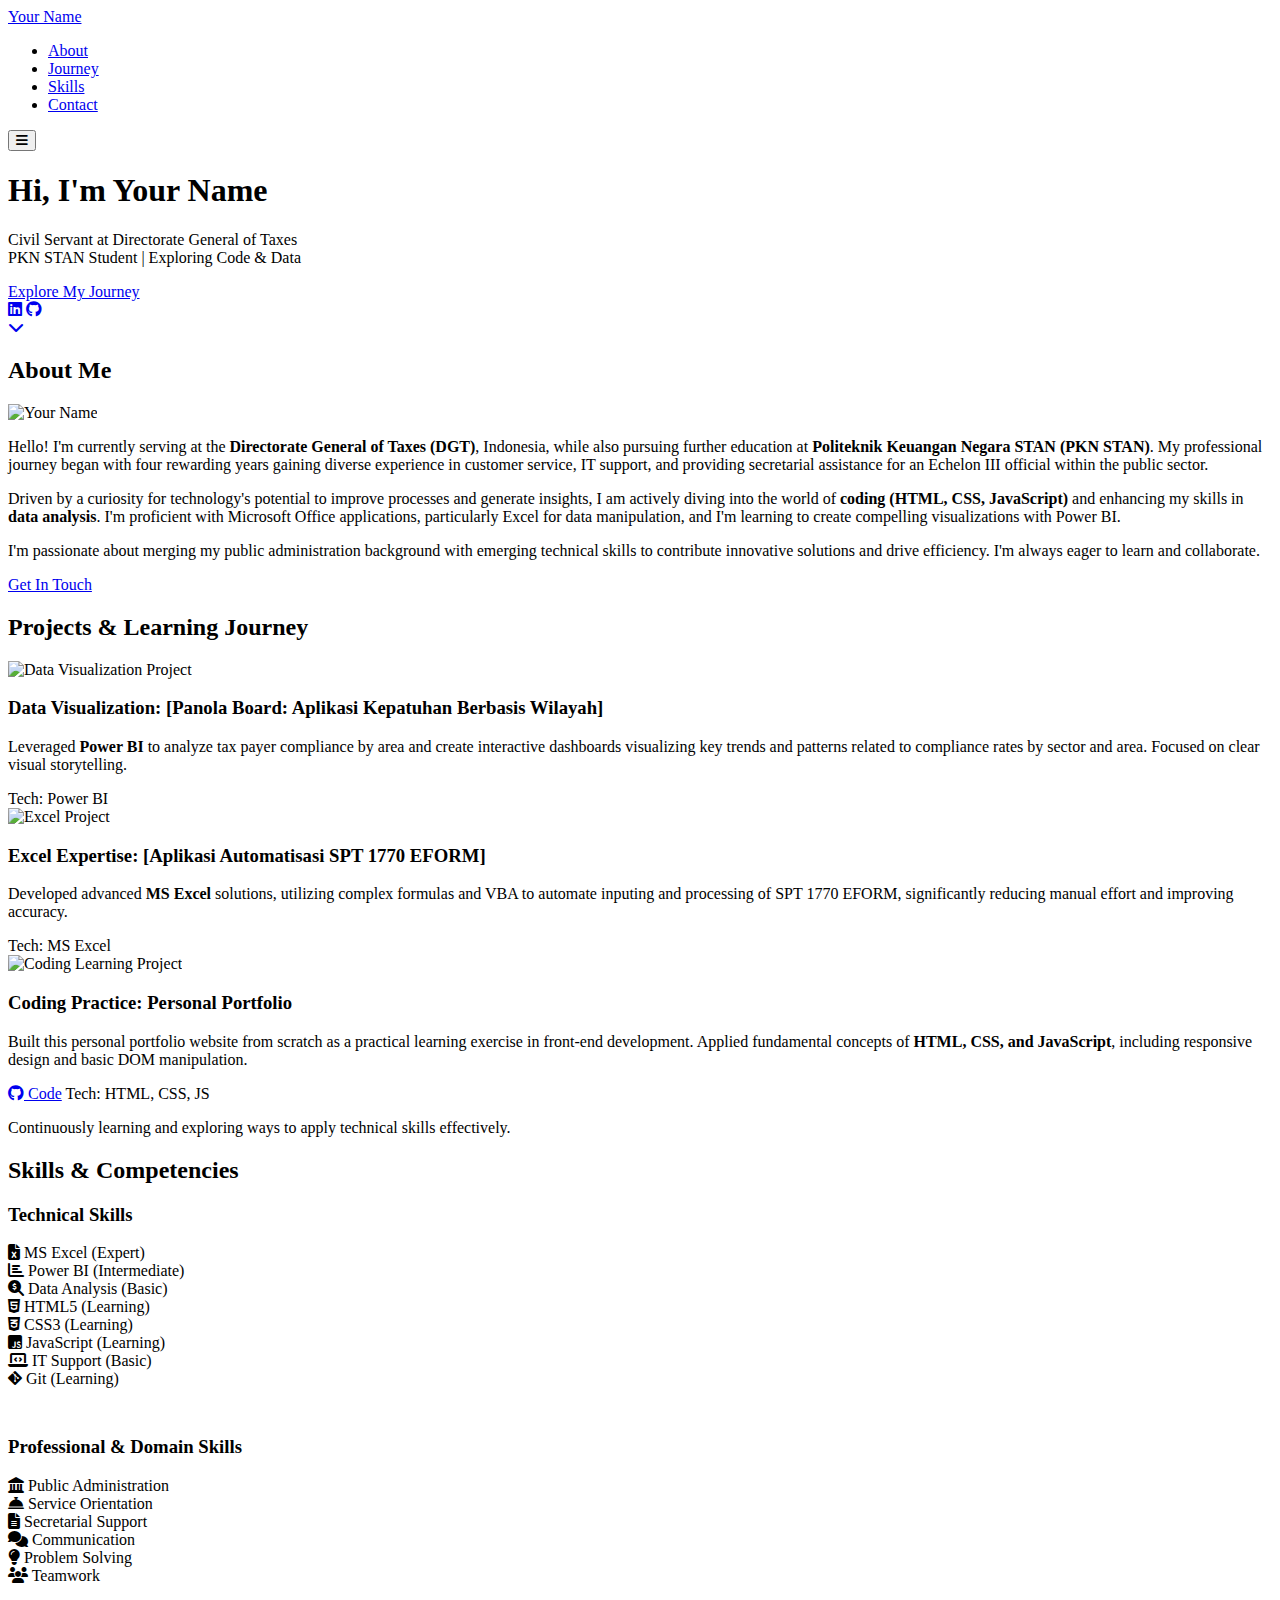
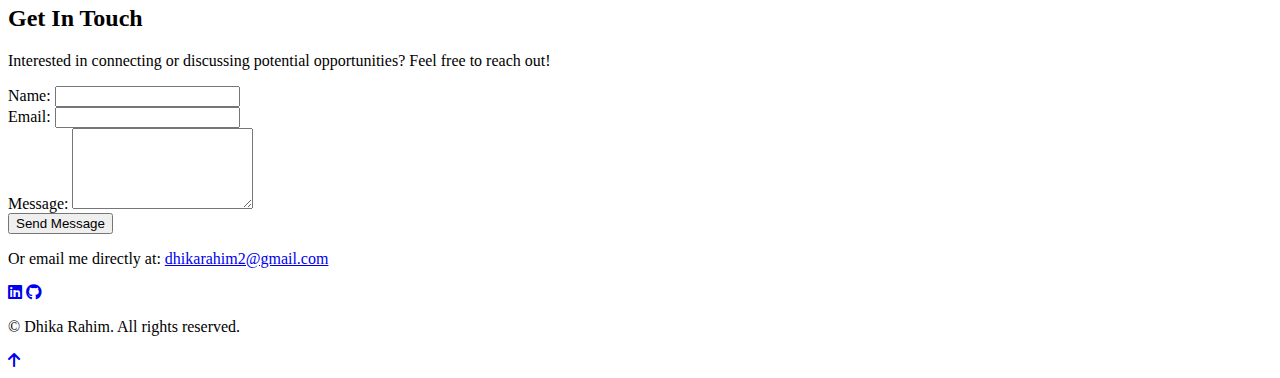
==== index.html @ 84565d34 "Update index.html" ====
<!DOCTYPE html>
<html lang="en">
<head>
    <meta charset="UTF-8">
    <meta name="viewport" content="width=device-width, initial-scale=1.0">
    <title>Your Name - Civil Servant | PKN STAN Student | Tech Enthusiast</title>
    <link rel="stylesheet" href="css/style.css">
    <link rel="stylesheet" href="https://cdnjs.cloudflare.com/ajax/libs/font-awesome/6.5.2/css/all.min.css">
    <link href="https://fonts.googleapis.com/css2?family=Poppins:wght@300;400;600;700&display=swap" rel="stylesheet">
</head>
<body>

    <header id="header">
        <nav id="navbar">
            <a href="#hero" class="nav-logo">Your Name</a>
            <ul class="nav-links">
                <li><a href="#about">About</a></li>
                <li><a href="#projects">Journey</a></li> <li><a href="#skills">Skills</a></li>
                <li><a href="#contact">Contact</a></li>
            </ul>
            <button class="hamburger" id="hamburger">
                <i class="fas fa-bars"></i>
            </button>
        </nav>
    </header>

    <main>
        <section id="hero" class="section full-height">
            <div class="hero-content animate-on-load fade-in-delay"> <h1>Hi, I'm <span class="highlight">Your Name</span></h1>
                <p class="subtitle">Civil Servant at Directorate General of Taxes<br>PKN STAN Student | Exploring Code & Data</p>
                <a href="#projects" class="cta-button">Explore My Journey</a>
                <div class="social-links">
                    <a href="https://linkedin.com/in/dhikarahim" target="_blank" aria-label="LinkedIn"><i class="fab fa-linkedin"></i></a>
                    <a href="https://github.com/dhiksdhiky" target="_blank" aria-label="GitHub"><i class="fab fa-github"></i></a> </div>
            </div>
            <a href="#about" class="scroll-down-arrow" aria-label="Scroll down">
                <i class="fas fa-chevron-down"></i>
            </a>
        </section>

        <section id="about" class="section">
            <div class="container">
                <h2 class="animate-on-scroll fade-in">About Me</h2>
                <div class="about-content">
                    <div class="about-image animate-on-scroll slide-in-left">
                        <img src="images/profile-pic.jpg" alt="Your Name">
                    </div>
                    <div class="about-text animate-on-scroll slide-in-right">
                        <p>Hello! I'm currently serving at the <strong>Directorate General of Taxes (DGT)</strong>, Indonesia, while also pursuing further education at <strong>Politeknik Keuangan Negara STAN (PKN STAN)</strong>. My professional journey began with four rewarding years gaining diverse experience in customer service, IT support, and providing secretarial assistance for an Echelon III official within the public sector.</p>
                        <p>Driven by a curiosity for technology's potential to improve processes and generate insights, I am actively diving into the world of <strong>coding (HTML, CSS, JavaScript)</strong> and enhancing my skills in <strong>data analysis</strong>. I'm proficient with Microsoft Office applications, particularly Excel for data manipulation, and I'm learning to create compelling visualizations with Power BI.</p>
                        <p>I'm passionate about merging my public administration background with emerging technical skills to contribute innovative solutions and drive efficiency. I'm always eager to learn and collaborate.</p>
                        <a href="#contact" class="cta-button secondary">Get In Touch</a>
                    </div>
                </div>
            </div>
        </section>

        <section id="projects" class="section grey-bg">
            <div class="container">
                 <h2 class="animate-on-scroll fade-in">Projects & Learning Journey</h2>
                <div class="project-grid">
                    <div class="project-card animate-on-scroll zoom-in" style="animation-delay: 0.1s;">
                        <img src="images/panolaboard.jpg" alt="Data Visualization Project">
                        <div class="project-info">
                            <h3>Data Visualization: [Panola Board: Aplikasi Kepatuhan Berbasis Wilayah]</h3>
                            <p>Leveraged <strong>Power BI</strong> to analyze tax payer compliance by area and create interactive dashboards visualizing key trends and patterns related to compliance rates by sector and area. Focused on clear visual storytelling.</p>
                            <div class="project-links">
                                <span class="project-tech">Tech: Power BI</span>
                            </div>
                        </div>
                    </div>
                    <div class="project-card animate-on-scroll zoom-in" style="animation-delay: 0.2s;">
                         <img src="images/excelspt.jpg" alt="Excel Project">
                        <div class="project-info">
                             <h3>Excel Expertise: [Aplikasi Automatisasi SPT 1770 EFORM]</h3>
                            <p>Developed advanced <strong>MS Excel</strong> solutions, utilizing complex formulas and VBA to automate inputing and processing of SPT 1770 EFORM, significantly reducing manual effort and improving accuracy.</p>
                             <div class="project-links">
                                <span class="project-tech">Tech: MS Excel</span>
                            </div>
                        </div>
                    </div>
                    <div class="project-card animate-on-scroll zoom-in" style="animation-delay: 0.3s;">
                         <img src="images/portofolio.jpg" alt="Coding Learning Project">
                        <div class="project-info">
                             <h3>Coding Practice: Personal Portfolio</h3>
                            <p>Built this personal portfolio website from scratch as a practical learning exercise in front-end development. Applied fundamental concepts of <strong>HTML, CSS, and JavaScript</strong>, including responsive design and basic DOM manipulation.</p>
                             <div class="project-links">
                                <a href="https://github.com/dhikarahim" target="_blank" class="project-button github"><i class="fab fa-github"></i> Code</a>
                                 <span class="project-tech">Tech: HTML, CSS, JS</span>
                            </div>
                        </div>
                    </div>
                    </div>
                 <p class="learning-note animate-on-scroll fade-in">Continuously learning and exploring ways to apply technical skills effectively.</p>
            </div>
        </section>

        <section id="skills" class="section">
            <div class="container">
                 <h2 class="animate-on-scroll fade-in">Skills & Competencies</h2>
                <h3 class="skills-subtitle animate-on-scroll fade-in">Technical Skills</h3>
                <div class="skills-grid">
                    <div class="skill-item animate-on-scroll zoom-in" style="animation-delay: 0.1s;"><i class="fas fa-file-excel"></i> MS Excel (Expert)</div>
                    <div class="skill-item animate-on-scroll zoom-in" style="animation-delay: 0.15s;"><i class="fas fa-chart-bar"></i> Power BI (Intermediate)</div>
                    <div class="skill-item animate-on-scroll zoom-in" style="animation-delay: 0.2s;"><i class="fas fa-search-dollar"></i> Data Analysis (Basic)</div>
                    <div class="skill-item animate-on-scroll zoom-in" style="animation-delay: 0.25s;"><i class="fab fa-html5"></i> HTML5 (Learning)</div>
                    <div class="skill-item animate-on-scroll zoom-in" style="animation-delay: 0.3s;"><i class="fab fa-css3-alt"></i> CSS3 (Learning)</div>
                    <div class="skill-item animate-on-scroll zoom-in" style="animation-delay: 0.35s;"><i class="fab fa-js-square"></i> JavaScript (Learning)</div>
                    <div class="skill-item animate-on-scroll zoom-in" style="animation-delay: 0.4s;"><i class="fas fa-laptop-code"></i> IT Support (Basic)</div>
                    <div class="skill-item animate-on-scroll zoom-in" style="animation-delay: 0.45s;"><i class="fab fa-git-alt"></i> Git (Learning)</div>
                </div>

                <h3 class="skills-subtitle animate-on-scroll fade-in" style="margin-top: 3rem;">Professional & Domain Skills</h3>
                 <div class="skills-grid">
                    <div class="skill-item animate-on-scroll zoom-in" style="animation-delay: 0.5s;"><i class="fas fa-landmark"></i> Public Administration</div>
                    <div class="skill-item animate-on-scroll zoom-in" style="animation-delay: 0.55s;"><i class="fas fa-concierge-bell"></i> Service Orientation</div>
                    <div class="skill-item animate-on-scroll zoom-in" style="animation-delay: 0.6s;"><i class="fas fa-file-alt"></i> Secretarial Support</div>
                    <div class="skill-item animate-on-scroll zoom-in" style="animation-delay: 0.65s;"><i class="fas fa-comments"></i> Communication</div>
                    <div class="skill-item animate-on-scroll zoom-in" style="animation-delay: 0.7s;"><i class="fas fa-lightbulb"></i> Problem Solving</div>
                    <div class="skill-item animate-on-scroll zoom-in" style="animation-delay: 0.75s;"><i class="fas fa-users"></i> Teamwork</div>
                </div>
            </div>
        </section>

        <section id="contact" class="section grey-bg">
            <div class="container">
                 <h2 class="animate-on-scroll fade-in">Get In Touch</h2>
                 <p class="animate-on-scroll fade-in">Interested in connecting or discussing potential opportunities? Feel free to reach out!</p>
        
                 <form id="contact-form"
                       action="https://formspree.io/f/xblgqyzz"  <-- PASTE YOUR URL HERE
                       method="POST"
                       class="animate-on-scroll fade-in">
        
                    <div class="form-group">
                        <label for="name">Name:</label>
                        <input type="text" id="name" name="name" required>
                    </div>
                    <div class="form-group">
                        <label for="email">Email:</label>
                        <input type="email" id="email" name="email" required>
                    </div>
                    <div class="form-group">
                        <label for="message">Message:</label>
                        <textarea id="message" name="message" rows="5" required></textarea>
                    </div>
                    <button type="submit" class="cta-button">Send Message</button>
                 </form>
        
                 <p class="contact-alternative animate-on-scroll fade-in">Or email me directly at: <a href="mailto:dhikarahim2@gmail.com">dhikarahim2@gmail.com</a></p>
            </div>
        </section>
    </main>

    <footer id="footer">
        <div class="container">
            <div class="footer-social-links">
                 <a href="https://linkedin.com/in/dhikarahim" target="_blank" aria-label="LinkedIn"><i class="fab fa-linkedin"></i></a>
                 <a href="https://github.com/dhiksdhiky" target="_blank" aria-label="GitHub"><i class="fab fa-github"></i></a>
            </div>
            <p>&copy; <span id="current-year"></span> Dhika Rahim. All rights reserved.</p>
        </div>
    </footer>

    <a href="#header" id="back-to-top" aria-label="Back to top"><i class="fas fa-arrow-up"></i></a>

    <script src="js/script.js"></script>
</body>
</html>
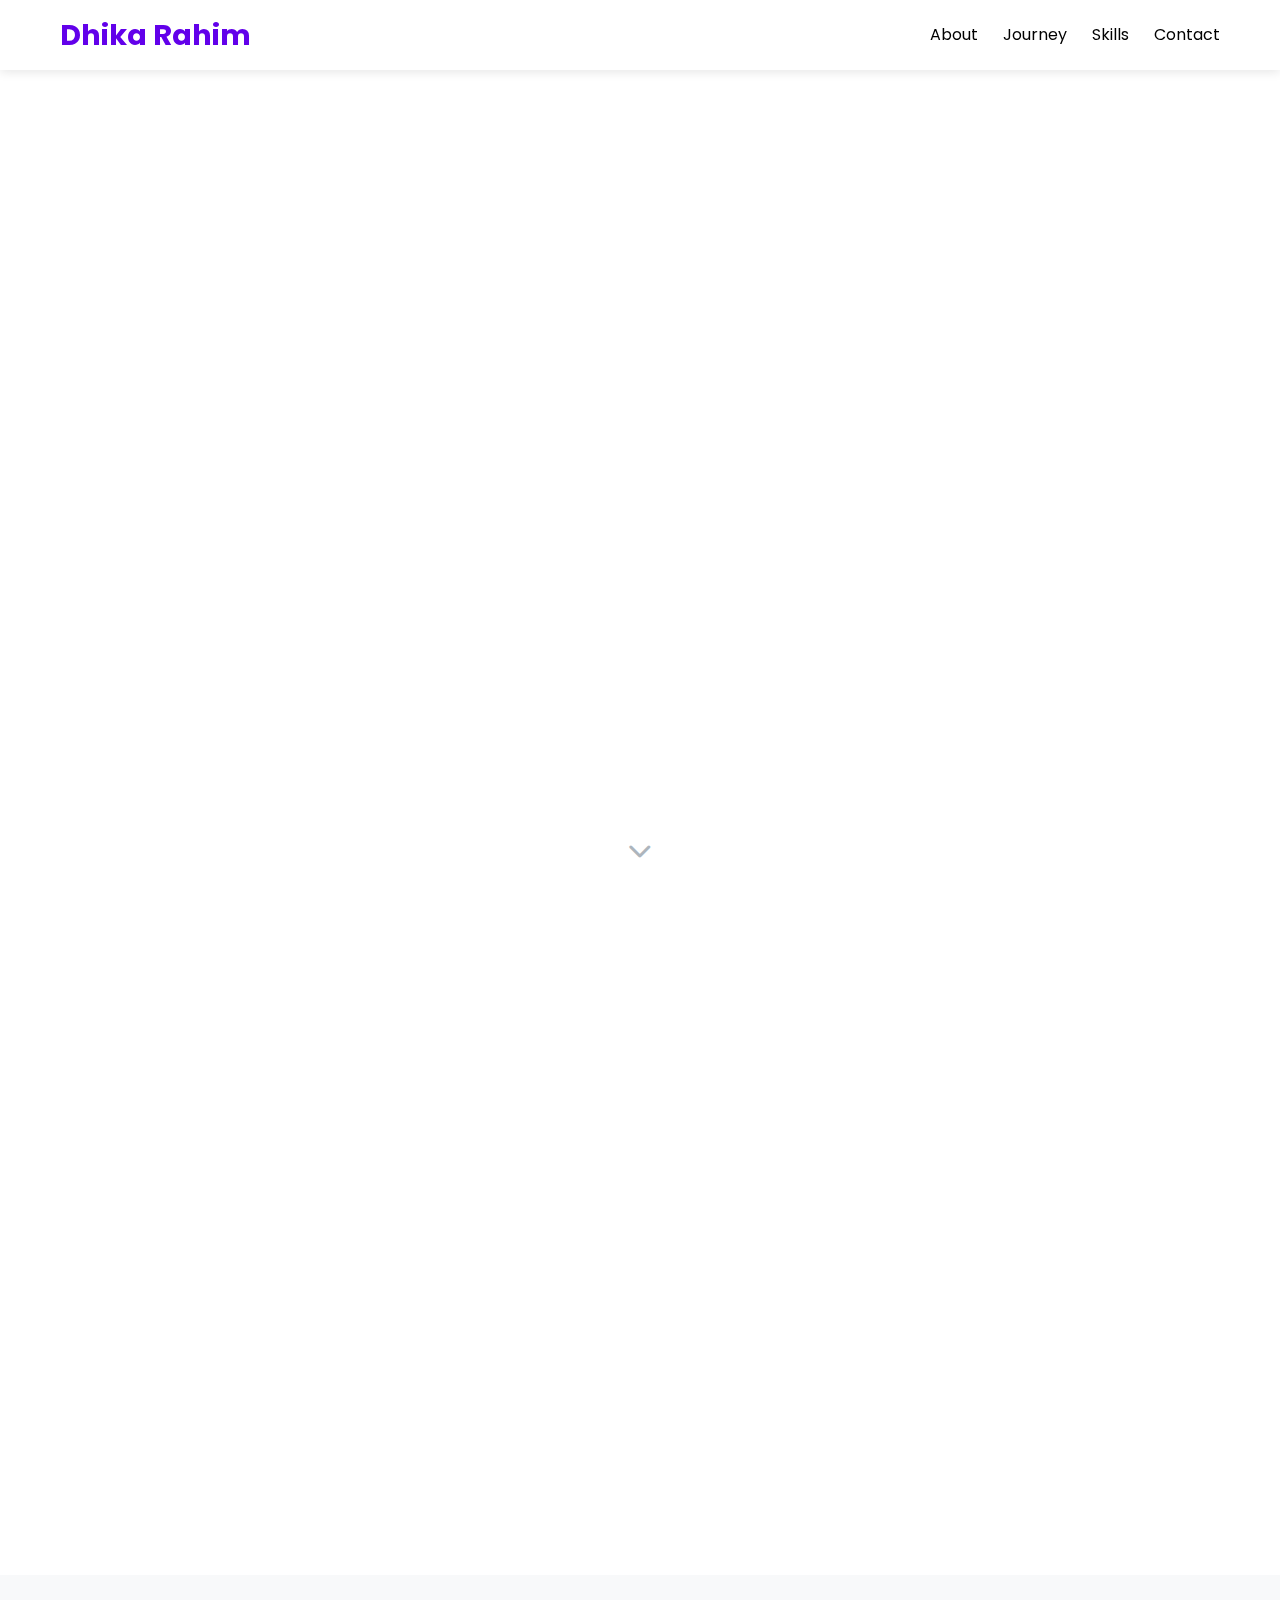
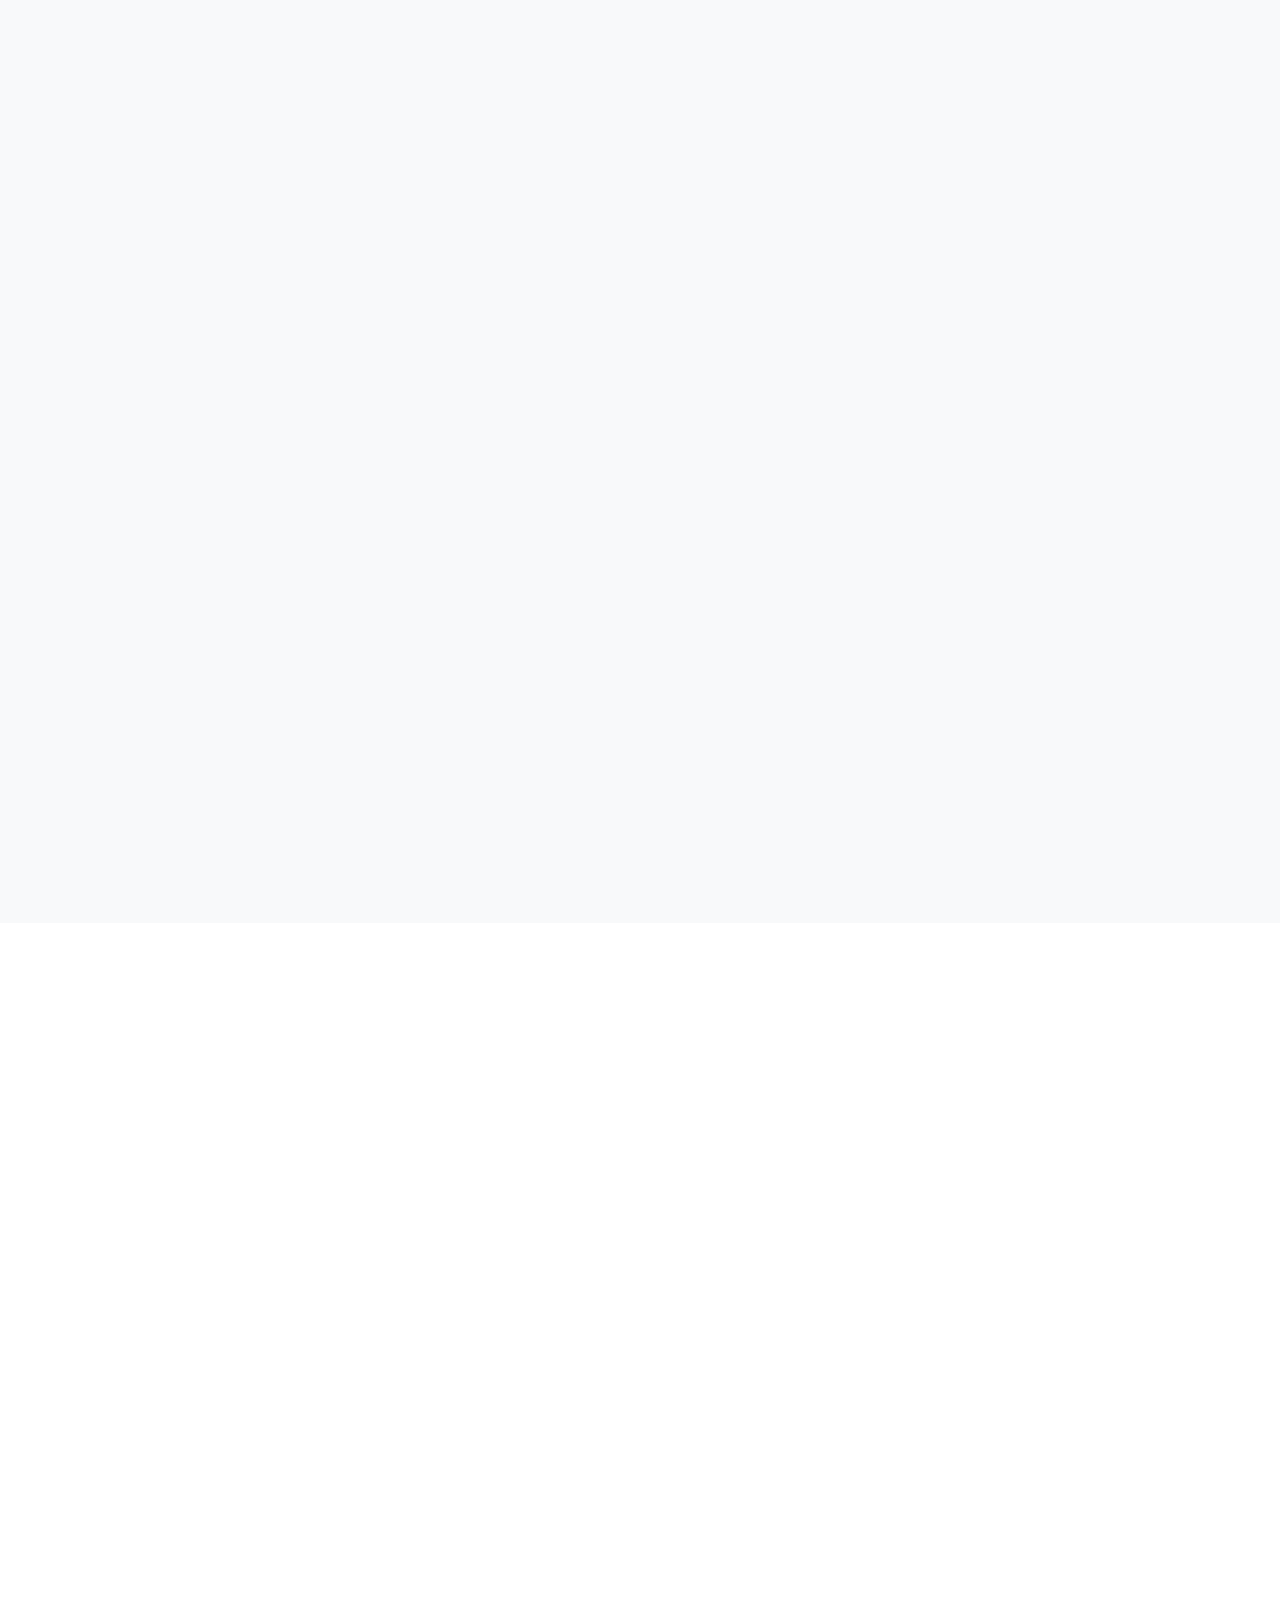
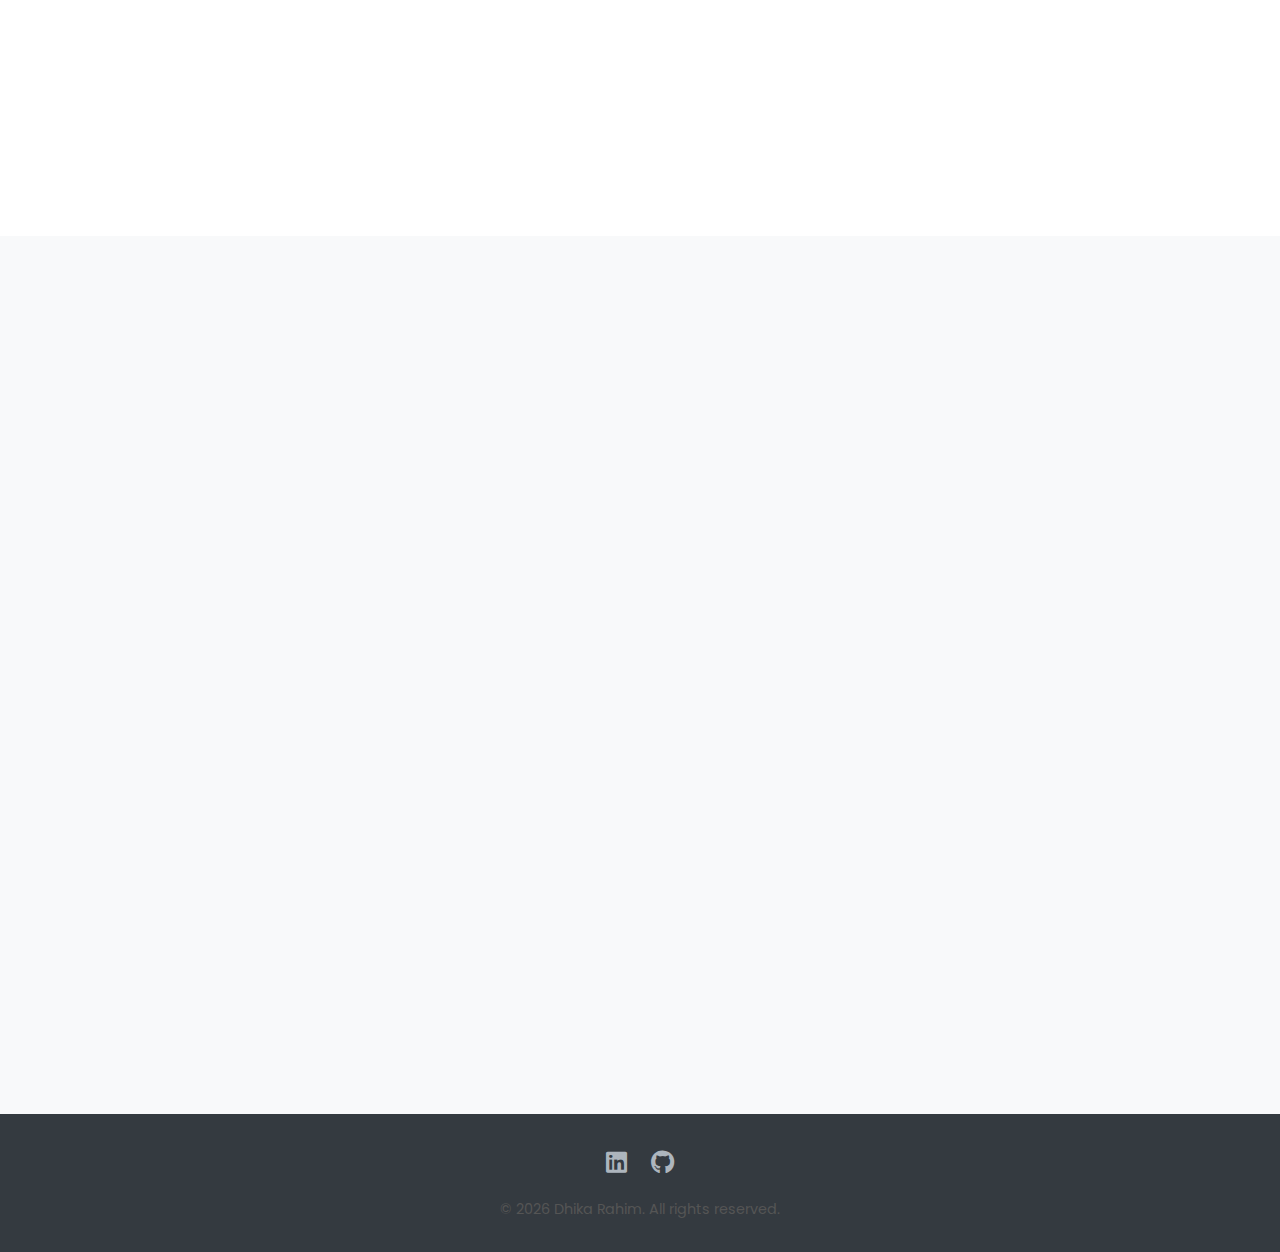
==== commit bd98f7dc: "Update index.html" ====
--- a/index.html
+++ b/index.html
@@ -12,7 +12,7 @@
 
     <header id="header">
         <nav id="navbar">
-            <a href="#hero" class="nav-logo">Your Name</a>
+            <a href="#hero" class="nav-logo">Dhika Rahim</a>
             <ul class="nav-links">
                 <li><a href="#about">About</a></li>
                 <li><a href="#projects">Journey</a></li> <li><a href="#skills">Skills</a></li>
@@ -26,7 +26,7 @@
 
     <main>
         <section id="hero" class="section full-height">
-            <div class="hero-content animate-on-load fade-in-delay"> <h1>Hi, I'm <span class="highlight">Your Name</span></h1>
+            <div class="hero-content animate-on-load fade-in-delay"> <h1>Hi, I'm <span class="highlight">Dhika</span></h1>
                 <p class="subtitle">Civil Servant at Directorate General of Taxes<br>PKN STAN Student | Exploring Code & Data</p>
                 <a href="#projects" class="cta-button">Explore My Journey</a>
                 <div class="social-links">
--- a/css/style.css
+++ b/css/style.css
@@ -0,0 +1,705 @@
+/* --- Global Styles & Variables --- */
+:root {
+    --primary-color: #6200ea; /* Purple */
+    --primary-variant: #3700b3;
+    --secondary-color: #03dac6; /* Teal */
+    --background-color: #ffffff;
+    --surface-color: #ffffff;
+    --on-primary: #ffffff;
+    --on-secondary: #000000;
+    --on-background: #000000;
+    --on-surface: #000000;
+    --grey-bg: #f8f9fa;
+    --dark-grey: #343a40;
+    --light-grey: #adb5bd;
+
+    --font-family: 'Poppins', sans-serif;
+    --header-height: 70px;
+    --box-shadow: 0 4px 15px rgba(0, 0, 0, 0.1);
+    --border-radius: 8px;
+}
+
+/* Basic Reset */
+* {
+    margin: 0;
+    padding: 0;
+    box-sizing: border-box;
+}
+
+html {
+    scroll-behavior: smooth;
+    scroll-padding-top: var(--header-height); /* Offset for fixed header */
+}
+
+body {
+    font-family: var(--font-family);
+    background-color: var(--background-color);
+    color: var(--on-background);
+    line-height: 1.6;
+}
+
+h1, h2, h3 {
+    font-weight: 600;
+    margin-bottom: 1rem;
+    color: var(--dark-grey);
+}
+
+h1 { font-size: 3rem; line-height: 1.2; }
+h2 { font-size: 2.2rem; text-align: center; margin-bottom: 3rem; }
+h3 { font-size: 1.5rem; }
+
+p { margin-bottom: 1rem; color: #555;}
+
+a {
+    color: var(--primary-color);
+    text-decoration: none;
+    transition: color 0.3s ease;
+}
+
+a:hover {
+    color: var(--primary-variant);
+}
+
+img {
+    max-width: 100%;
+    height: auto;
+    display: block;
+}
+
+ul { list-style: none; }
+
+.container {
+    max-width: 1100px;
+    margin: 0 auto;
+    padding: 0 20px;
+}
+
+.section {
+    padding: 60px 0;
+}
+
+.grey-bg {
+    background-color: var(--grey-bg);
+}
+
+.full-height {
+    min-height: 100vh;
+    display: flex;
+    align-items: center;
+    justify-content: center;
+}
+
+/* --- Header & Navigation --- */
+#header {
+    position: fixed; /* Changed to fixed for sticky effect */
+    top: 0;
+    left: 0;
+    width: 100%;
+    height: var(--header-height);
+    background-color: var(--surface-color);
+    box-shadow: 0 2px 10px rgba(0, 0, 0, 0.1);
+    z-index: 1000;
+    transition: background-color 0.3s ease, box-shadow 0.3s ease;
+}
+
+#navbar {
+    display: flex;
+    justify-content: space-between;
+    align-items: center;
+    height: 100%;
+    max-width: 1200px;
+    margin: 0 auto;
+    padding: 0 20px;
+}
+
+.nav-logo {
+    font-size: 1.8rem;
+    font-weight: 700;
+    color: var(--primary-color);
+}
+
+.nav-links {
+    display: flex;
+    list-style: none;
+}
+
+.nav-links li {
+    margin-left: 25px;
+}
+
+.nav-links a {
+    color: var(--on-surface);
+    font-weight: 400;
+    padding: 5px 0;
+    position: relative;
+    transition: color 0.3s ease;
+}
+
+.nav-links a::after {
+    content: '';
+    position: absolute;
+    width: 0;
+    height: 2px;
+    bottom: -2px;
+    left: 0;
+    background-color: var(--primary-color);
+    transition: width 0.3s ease;
+}
+
+.nav-links a:hover,
+.nav-links a.active { /* Active class added by JS */
+    color: var(--primary-color);
+    font-weight: 600;
+}
+
+.nav-links a:hover::after,
+.nav-links a.active::after {
+    width: 100%;
+}
+
+/* Hamburger Menu - Hidden on Desktop */
+.hamburger {
+    display: none;
+    background: none;
+    border: none;
+    font-size: 1.5rem;
+    cursor: pointer;
+    color: var(--dark-grey);
+}
+
+/* Header Scroll Effect */
+#header.scrolled {
+    background-color: rgba(255, 255, 255, 0.95); /* Slightly transparent */
+    backdrop-filter: blur(5px);
+    box-shadow: 0 4px 15px rgba(0, 0, 0, 0.1);
+}
+
+/* --- Hero Section --- */
+#hero {
+    background: linear-gradient(rgba(255, 255, 255, 0.7), rgba(255, 255, 255, 0.7)), url('../images/hero-background.jpg') no-repeat center center/cover; /* Add a subtle background image */
+    text-align: center;
+    position: relative; /* For scroll down arrow positioning */
+    color: var(--dark-grey);
+    padding-top: var(--header-height); /* Add padding to avoid content going under fixed header */
+}
+
+.hero-content h1 {
+    margin-bottom: 0.5rem;
+    color: var(--dark-grey);
+}
+
+.hero-content .highlight {
+    color: var(--primary-color);
+}
+
+.hero-content .subtitle {
+    font-size: 1.4rem;
+    font-weight: 300;
+    margin-bottom: 2rem;
+    color: #444;
+}
+
+.social-links {
+    margin-top: 2rem;
+}
+
+.social-links a {
+    color: var(--dark-grey);
+    font-size: 1.8rem;
+    margin: 0 15px;
+    transition: color 0.3s ease, transform 0.3s ease;
+}
+
+.social-links a:hover {
+    color: var(--primary-color);
+    transform: translateY(-3px);
+}
+
+.scroll-down-arrow {
+    position: absolute;
+    bottom: 30px;
+    left: 50%;
+    transform: translateX(-50%);
+    font-size: 1.5rem;
+    color: var(--light-grey);
+    animation: bounce 2s infinite;
+}
+
+@keyframes bounce {
+    0%, 20%, 50%, 80%, 100% { transform: translateX(-50%) translateY(0); }
+    40% { transform: translateX(-50%) translateY(-10px); }
+    60% { transform: translateX(-50%) translateY(-5px); }
+}
+
+/* --- Buttons --- */
+.cta-button {
+    display: inline-block;
+    background-color: var(--primary-color);
+    color: var(--on-primary);
+    padding: 12px 30px;
+    border-radius: 50px; /* Pill shape */
+    font-weight: 600;
+    text-transform: uppercase;
+    letter-spacing: 1px;
+    transition: background-color 0.3s ease, transform 0.3s ease, box-shadow 0.3s ease;
+    box-shadow: 0 4px 10px rgba(98, 0, 234, 0.3); /* Subtle shadow matching primary color */
+}
+
+.cta-button:hover {
+    background-color: var(--primary-variant);
+    transform: translateY(-3px);
+    box-shadow: 0 6px 15px rgba(98, 0, 234, 0.4);
+}
+
+.cta-button.secondary {
+    background-color: transparent;
+    color: var(--primary-color);
+    border: 2px solid var(--primary-color);
+    box-shadow: none;
+}
+
+.cta-button.secondary:hover {
+    background-color: rgba(98, 0, 234, 0.1); /* Light primary background on hover */
+    color: var(--primary-variant);
+    transform: translateY(-3px);
+    box-shadow: none;
+}
+
+/* --- About Section --- */
+.about-content {
+    display: flex;
+    align-items: center;
+    gap: 3rem;
+}
+
+.about-image {
+    flex-basis: 35%;
+    text-align: center;
+}
+
+.about-image img {
+    max-width: 300px; /* Adjust as needed */
+    border-radius: 50%;
+    box-shadow: 0 8px 25px rgba(0, 0, 0, 0.15);
+}
+
+.about-text {
+    flex-basis: 65%;
+}
+
+.about-text .cta-button {
+    margin-top: 1rem;
+}
+
+/* --- Projects Section --- */
+.project-grid {
+    display: grid;
+    grid-template-columns: repeat(auto-fit, minmax(300px, 1fr));
+    gap: 2rem;
+}
+
+.project-card {
+    background-color: var(--surface-color);
+    border-radius: var(--border-radius);
+    box-shadow: var(--box-shadow);
+    overflow: hidden; /* Keeps image corners rounded */
+    display: flex;
+    flex-direction: column;
+    transition: transform 0.3s ease, box-shadow 0.3s ease;
+}
+
+.project-card:hover {
+    transform: translateY(-5px);
+    box-shadow: 0 8px 25px rgba(0, 0, 0, 0.15);
+}
+
+.project-card img {
+    width: 100%;
+    height: 200px; /* Fixed height for consistency */
+    object-fit: cover; /* Scales image nicely */
+}
+
+.project-info {
+    padding: 1.5rem;
+    flex-grow: 1; /* Makes info fill space */
+    display: flex;
+    flex-direction: column;
+}
+
+.project-info h3 {
+    margin-bottom: 0.5rem;
+    color: var(--primary-color);
+}
+
+.project-info p {
+    flex-grow: 1; /* Pushes links to bottom */
+    margin-bottom: 1.5rem;
+    font-size: 0.95rem;
+    color: #555;
+}
+
+.project-links {
+    margin-top: auto; /* Pushes links to the bottom */
+    display: flex;
+    gap: 1rem;
+}
+
+.project-button {
+    background-color: var(--secondary-color);
+    color: var(--on-secondary);
+    padding: 8px 15px;
+    border-radius: 4px;
+    font-size: 0.85rem;
+    font-weight: 500;
+    transition: background-color 0.3s ease, color 0.3s ease;
+    display: inline-flex;
+    align-items: center;
+    gap: 0.5rem;
+}
+
+.project-button i {
+    font-size: 0.9rem;
+}
+
+.project-button:hover {
+    background-color: #018786; /* Darker teal */
+    color: var(--on-primary);
+}
+
+.project-button.github {
+    background-color: var(--dark-grey);
+    color: var(--on-primary);
+}
+
+.project-button.github:hover {
+    background-color: #212529;
+}
+
+/* --- Skills Section --- */
+.skills-grid {
+    display: grid;
+    grid-template-columns: repeat(auto-fit, minmax(120px, 1fr));
+    gap: 1.5rem;
+    text-align: center;
+}
+
+.skill-item {
+    background-color: var(--grey-bg);
+    padding: 1.5rem 1rem;
+    border-radius: var(--border-radius);
+    font-weight: 500;
+    color: var(--dark-grey);
+    transition: transform 0.3s ease, box-shadow 0.3s ease, background-color 0.3s ease;
+    box-shadow: 0 2px 5px rgba(0, 0, 0, 0.05);
+}
+
+.skill-item:hover {
+    transform: translateY(-5px);
+    background-color: var(--primary-color);
+    color: var(--on-primary);
+    box-shadow: 0 5px 15px rgba(98, 0, 234, 0.2);
+}
+
+.skill-item i {
+    display: block;
+    font-size: 2.5rem;
+    margin-bottom: 0.8rem;
+    color: var(--primary-color);
+    transition: color 0.3s ease;
+}
+
+.skill-item:hover i {
+    color: var(--on-primary);
+}
+
+/* --- Contact Section --- */
+#contact-form {
+    max-width: 700px;
+    margin: 2rem auto 1rem auto; /* Center form */
+}
+
+.form-group {
+    margin-bottom: 1.5rem;
+}
+
+.form-group label {
+    display: block;
+    margin-bottom: 0.5rem;
+    font-weight: 500;
+    color: var(--dark-grey);
+}
+
+.form-group input,
+.form-group textarea {
+    width: 100%;
+    padding: 12px 15px;
+    border: 1px solid #ced4da;
+    border-radius: var(--border-radius);
+    font-family: var(--font-family);
+    font-size: 1rem;
+    transition: border-color 0.3s ease, box-shadow 0.3s ease;
+}
+
+.form-group input:focus,
+.form-group textarea:focus {
+    outline: none;
+    border-color: var(--primary-color);
+    box-shadow: 0 0 0 3px rgba(98, 0, 234, 0.2);
+}
+
+#contact-form button {
+    width: 100%;
+    padding: 15px;
+    font-size: 1.1rem;
+}
+
+.contact-alternative {
+    text-align: center;
+    margin-top: 2rem;
+    font-size: 0.95rem;
+    color: #555;
+}
+.contact-alternative a {
+    font-weight: 600;
+}
+
+/* --- Footer --- */
+#footer {
+    background-color: var(--dark-grey);
+    color: var(--light-grey);
+    padding: 30px 0;
+    text-align: center;
+}
+
+.footer-social-links {
+    margin-bottom: 1rem;
+}
+
+.footer-social-links a {
+    color: var(--light-grey);
+    font-size: 1.5rem;
+    margin: 0 10px;
+    transition: color 0.3s ease;
+}
+
+.footer-social-links a:hover {
+    color: var(--secondary-color);
+}
+
+#footer p {
+    font-size: 0.9rem;
+    margin-bottom: 0;
+}
+
+/* --- Back to Top Button --- */
+#back-to-top {
+    position: fixed;
+    bottom: 20px;
+    right: 20px;
+    background-color: var(--primary-color);
+    color: var(--on-primary);
+    width: 45px;
+    height: 45px;
+    border-radius: 50%;
+    display: flex;
+    align-items: center;
+    justify-content: center;
+    font-size: 1.2rem;
+    box-shadow: 0 4px 10px rgba(0, 0, 0, 0.2);
+    opacity: 0; /* Hidden by default */
+    visibility: hidden;
+    transition: opacity 0.3s ease, visibility 0.3s ease, transform 0.3s ease, background-color 0.3s ease;
+    z-index: 999;
+}
+
+#back-to-top.visible {
+    opacity: 1;
+    visibility: visible;
+}
+
+#back-to-top:hover {
+    background-color: var(--primary-variant);
+    transform: translateY(-3px);
+}
+
+
+/* --- Responsive Design --- */
+
+/* Medium devices (tablets, less than 992px) */
+@media (max-width: 991.98px) {
+    h1 { font-size: 2.5rem; }
+    h2 { font-size: 2rem; }
+    .container { max-width: 960px; }
+    .about-content { flex-direction: column; text-align: center; }
+    .about-image { margin-bottom: 2rem; flex-basis: auto; }
+    .about-text { flex-basis: auto; }
+    .about-image img { max-width: 250px; }
+}
+
+/* Small devices (landscape phones, less than 768px) */
+@media (max-width: 767.98px) {
+    :root { --header-height: 60px; }
+    h1 { font-size: 2.2rem; }
+    h2 { font-size: 1.8rem; margin-bottom: 2rem; }
+    .section { padding: 40px 0; }
+    .full-height { min-height: auto; padding: 80px 0 40px 0; } /* Adjust hero height */
+
+    .nav-links {
+        display: none; /* Hide links */
+        flex-direction: column;
+        position: absolute;
+        top: var(--header-height);
+        left: 0;
+        width: 100%;
+        background-color: var(--surface-color);
+        box-shadow: 0 5px 10px rgba(0, 0, 0, 0.1);
+        padding-bottom: 10px;
+    }
+
+    .nav-links.active { /* Class toggled by JS */
+        display: flex;
+    }
+
+    .nav-links li {
+        margin: 0;
+        text-align: center;
+    }
+
+    .nav-links a {
+        display: block;
+        padding: 15px 20px;
+        border-bottom: 1px solid var(--grey-bg);
+    }
+     .nav-links a::after { display: none; } /* Remove underline effect on mobile nav */
+     .nav-links a:hover,
+     .nav-links a.active {
+        background-color: var(--grey-bg);
+        color: var(--primary-color);
+     }
+
+    .hamburger {
+        display: block; /* Show hamburger */
+    }
+
+    .project-grid { grid-template-columns: 1fr; } /* Stack projects */
+    .skills-grid { grid-template-columns: repeat(auto-fit, minmax(100px, 1fr)); gap: 1rem;}
+    .skill-item { padding: 1rem 0.5rem; }
+    .skill-item i { font-size: 2rem; }
+}
+
+/* Extra small devices (portrait phones, less than 576px) */
+@media (max-width: 575.98px) {
+    h1 { font-size: 2rem; }
+    .hero-content .subtitle { font-size: 1.1rem; }
+    .cta-button { padding: 10px 25px; font-size: 0.9rem;}
+    .social-links a { font-size: 1.5rem; margin: 0 10px; }
+    .about-image img { max-width: 200px; }
+    .project-button { font-size: 0.8rem; padding: 6px 12px; }
+    #contact-form { padding: 0 10px; }
+}
+
+/* --- Additions for Your Specific Content & Animations --- */
+
+/* Project Card Tech Span */
+.project-tech {
+    font-size: 0.8rem;
+    color: var(--light-grey);
+    margin-top: auto; /* Push to bottom if needed */
+    display: block;
+    padding-top: 10px; /* Add some space above */
+    text-align: right;
+}
+
+/* Note below projects */
+.learning-note {
+    text-align: center;
+    margin-top: 3rem;
+    font-style: italic;
+    color: #666;
+}
+
+/* Skills subtitles */
+.skills-subtitle {
+    text-align: center;
+    font-size: 1.4rem;
+    color: var(--primary-variant);
+    margin-bottom: 2rem;
+    font-weight: 600;
+}
+
+/* --- Scroll Animation Classes --- */
+
+/* Initial states for animations (hidden) */
+.animate-on-scroll {
+    opacity: 0;
+    transition: opacity 0.8s ease-out, transform 0.8s ease-out;
+}
+
+.fade-in {
+    transform: translateY(30px); /* Start slightly down */
+}
+
+.slide-in-left {
+    transform: translateX(-50px); /* Start from left */
+}
+
+.slide-in-right {
+    transform: translateX(50px); /* Start from right */
+}
+
+.zoom-in {
+    transform: scale(0.9); /* Start slightly smaller */
+}
+
+/* Visible states (triggered by JS) */
+.animate-on-scroll.is-visible {
+    opacity: 1;
+    transform: translateY(0) translateX(0) scale(1); /* Reset transforms */
+}
+
+/* Optional: Animation for hero content on page load */
+.animate-on-load {
+    opacity: 0;
+    animation-fill-mode: forwards; /* Keep end state */
+}
+
+.fade-in-delay {
+    animation: fadeInLoad 1s ease-out 0.5s forwards; /* name duration timing delay fill-mode */
+}
+
+@keyframes fadeInLoad {
+    from {
+        opacity: 0;
+        transform: translateY(20px);
+    }
+    to {
+        opacity: 1;
+        transform: translateY(0);
+    }
+}
+
+/* Optional: Subtle hover animation for skill items (if you want more) */
+.skill-item:hover {
+     transform: translateY(-5px) scale(1.05); /* Combine previous transform with scale */
+     /* Add other hover styles if desired */
+}
+
+/* Ensure placeholders look decent */
+.project-card img[src*="placeholder"] {
+    background-color: #eee; /* Light grey background for placeholders */
+    display: flex;
+    align-items: center;
+    justify-content: center;
+    color: #aaa;
+    font-size: 0.9rem;
+    text-align: center;
+    aspect-ratio: 16 / 9; /* Maintain aspect ratio */
+     height: 200px; /* Ensure consistency */
+     object-fit: cover;
+}
+
+/* Add placeholder text via content if image fails */
+.project-card img[src*="placeholder"]::after {
+    content: attr(alt); /* Show alt text */
+    padding: 10px;
+}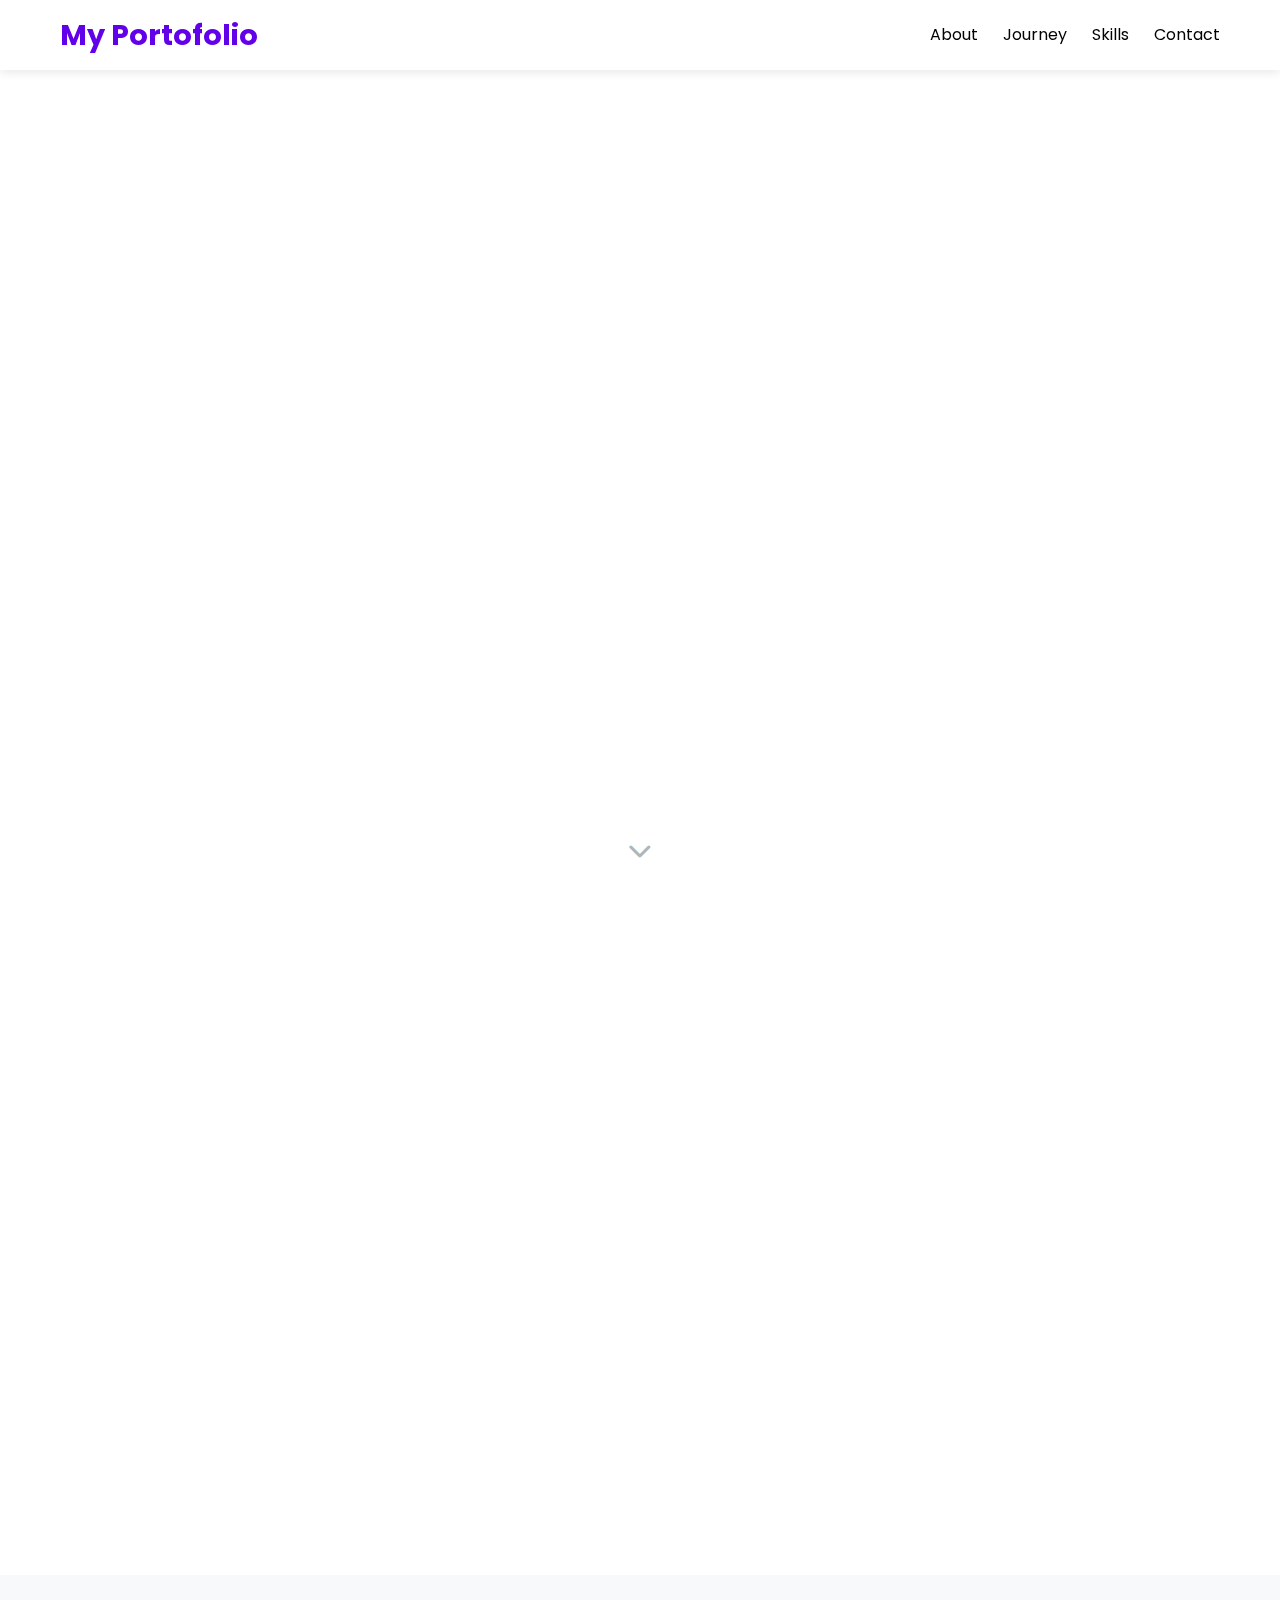
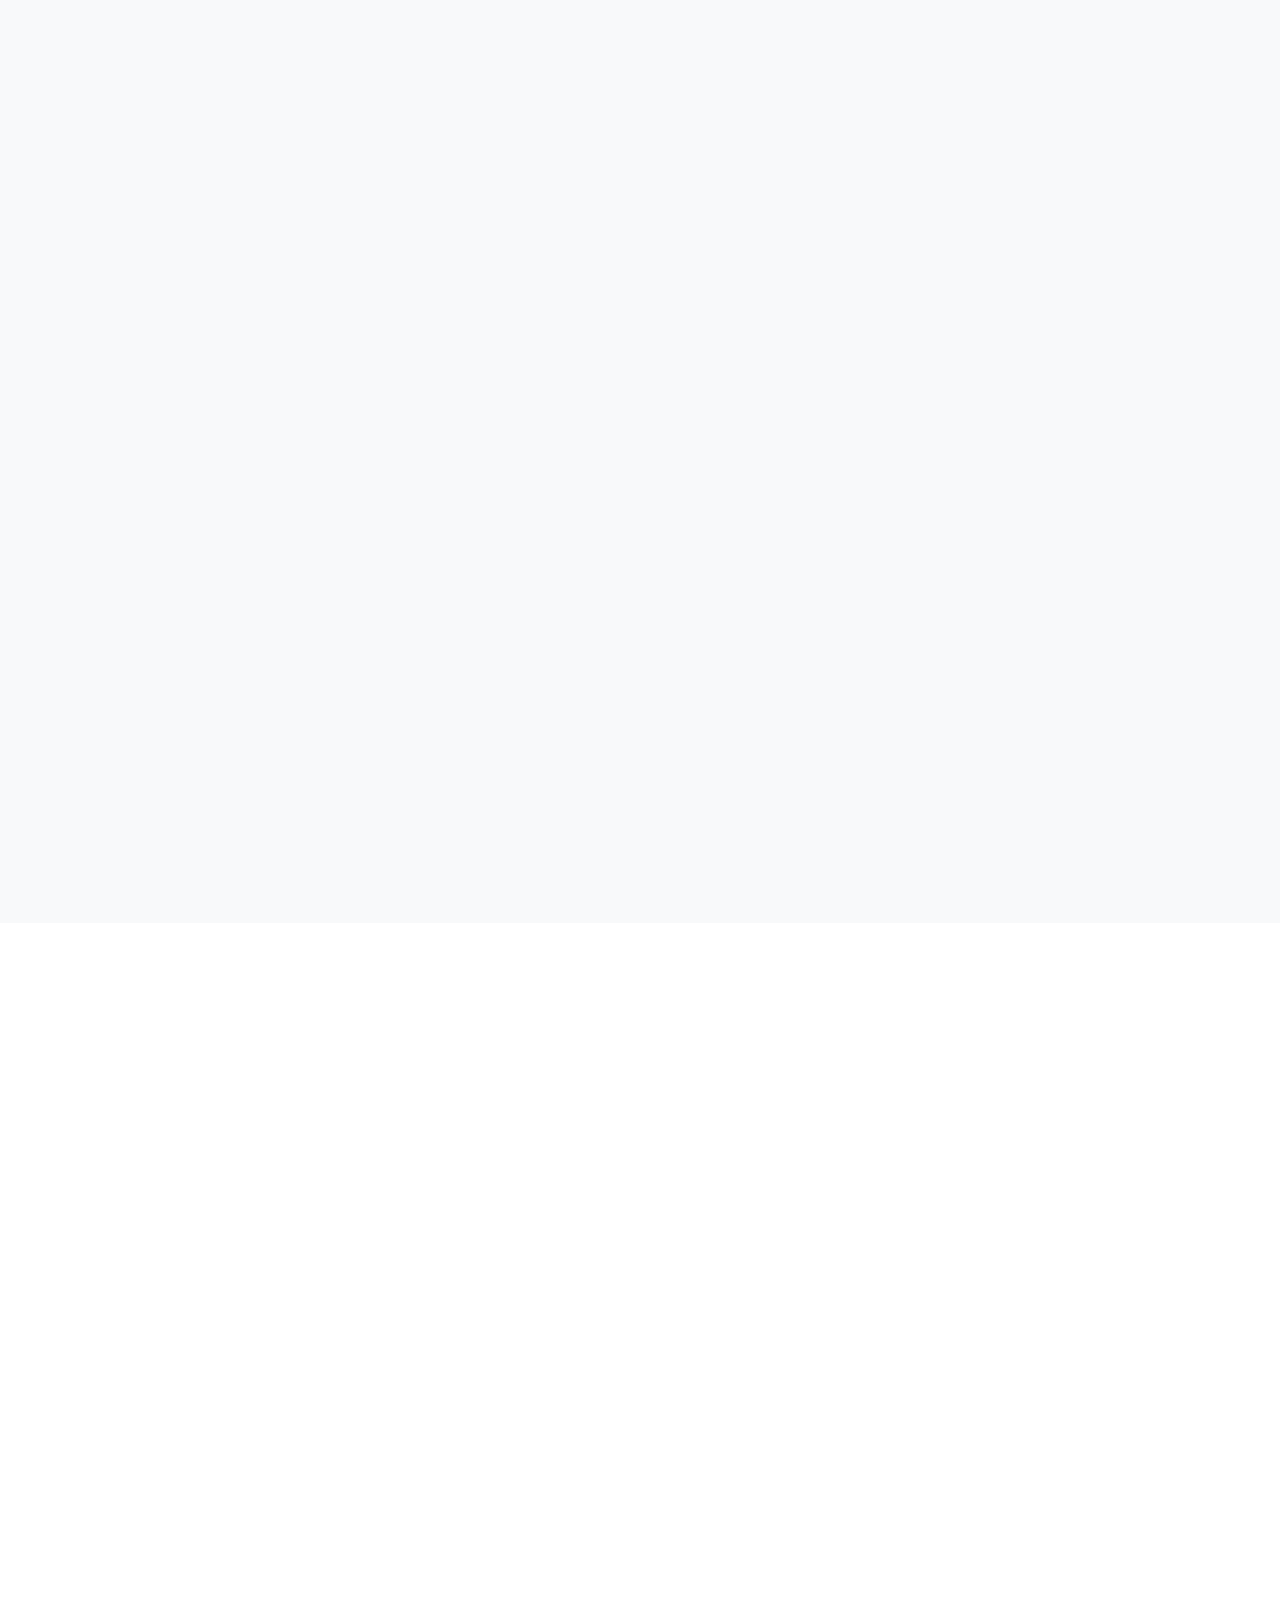
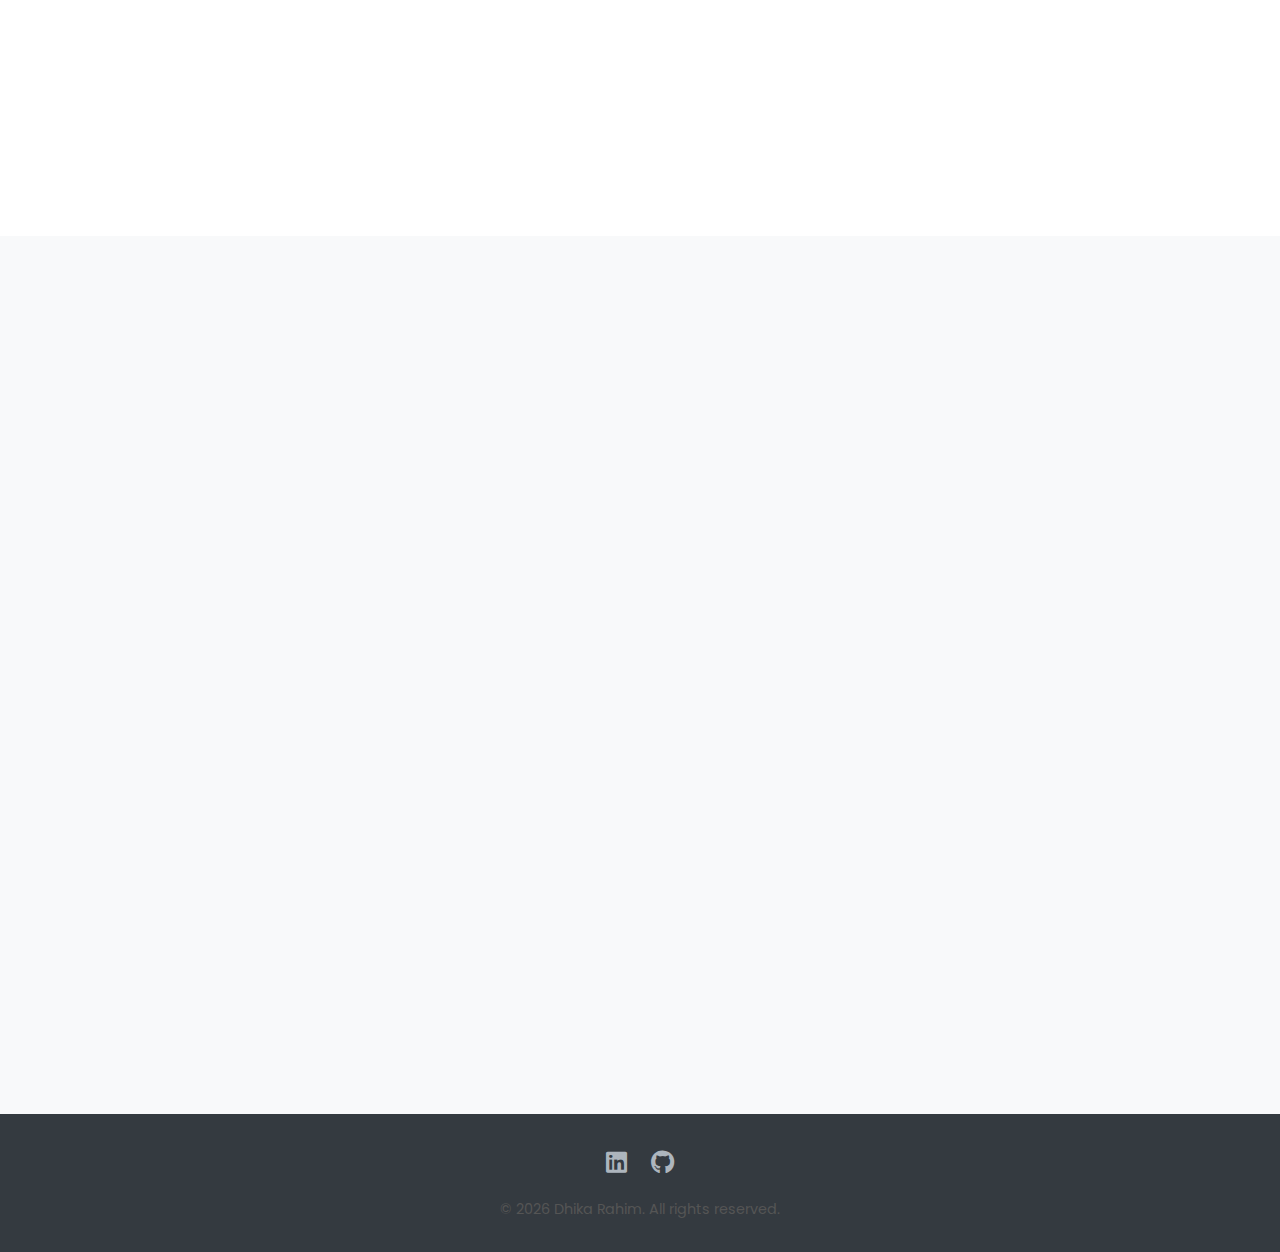
==== commit c45598bd: "Update index.html" ====
--- a/index.html
+++ b/index.html
@@ -3,7 +3,7 @@
 <head>
     <meta charset="UTF-8">
     <meta name="viewport" content="width=device-width, initial-scale=1.0">
-    <title>Your Name - Civil Servant | PKN STAN Student | Tech Enthusiast</title>
+    <title>Portofolio - Dhika Rahim</title>
     <link rel="stylesheet" href="css/style.css">
     <link rel="stylesheet" href="https://cdnjs.cloudflare.com/ajax/libs/font-awesome/6.5.2/css/all.min.css">
     <link href="https://fonts.googleapis.com/css2?family=Poppins:wght@300;400;600;700&display=swap" rel="stylesheet">
@@ -12,7 +12,7 @@
 
     <header id="header">
         <nav id="navbar">
-            <a href="#hero" class="nav-logo">Dhika Rahim</a>
+            <a href="#hero" class="nav-logo">My Portofolio</a>
             <ul class="nav-links">
                 <li><a href="#about">About</a></li>
                 <li><a href="#projects">Journey</a></li> <li><a href="#skills">Skills</a></li>
@@ -85,7 +85,7 @@
                              <h3>Coding Practice: Personal Portfolio</h3>
                             <p>Built this personal portfolio website from scratch as a practical learning exercise in front-end development. Applied fundamental concepts of <strong>HTML, CSS, and JavaScript</strong>, including responsive design and basic DOM manipulation.</p>
                              <div class="project-links">
-                                <a href="https://github.com/dhikarahim" target="_blank" class="project-button github"><i class="fab fa-github"></i> Code</a>
+                                <a href="https://github.com/dhiksdhiky" target="_blank" class="project-button github"><i class="fab fa-github"></i> Code</a>
                                  <span class="project-tech">Tech: HTML, CSS, JS</span>
                             </div>
                         </div>
